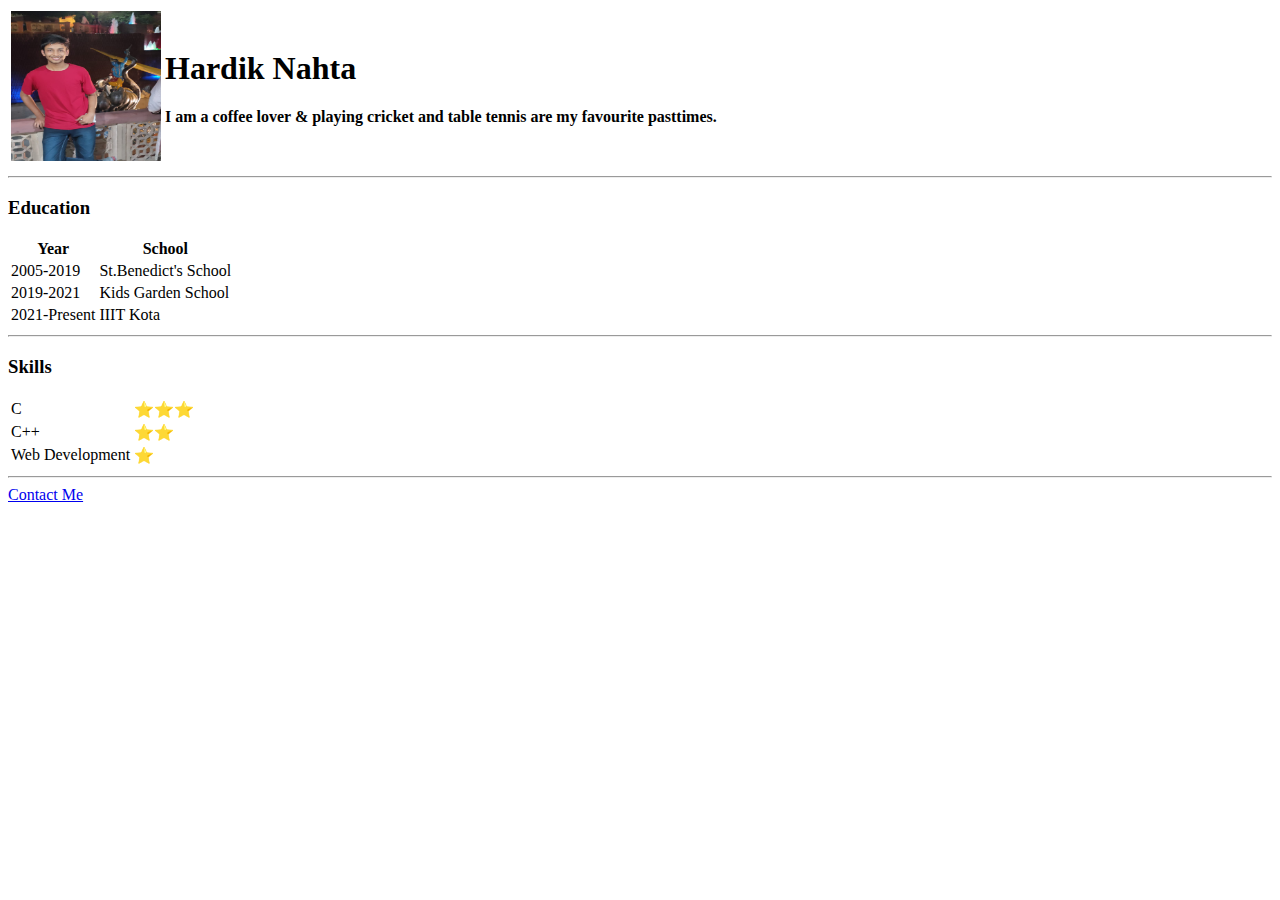
==== index.html @ 0da03479 "Rename My Site.html to index.html" ====
<!DOCTYPE html>
<html>
    <head>
        <meta name="description" content="Brief Introduction Of Myself">
        <title>Hardik's Personal Website</title>
    </head>
    <body>
        <table>
            <tr>
                <td> 
                  <img src="Hardik.jpeg" width="150" height="150">  
                </td>
                <td>
                    <h1><strong>Hardik Nahta</strong></h1>
                    <h4>I am a coffee lover & playing cricket and table tennis are my favourite pasttimes.</h4>
                </td>
            </tr>
        </table>
        <hr>
        <h3> Education </h3>
        <table>
            <tr>
                <th>Year</th>
                <th>School</th>
            </tr>
            <tr>
                <td>2005-2019</td>
                <td>St.Benedict's School</td>
            </tr>
            <tr>
                <td>2019-2021</td>
                <td>Kids Garden School</td>
            </tr>
            <tr>
                <td>2021-Present</td>
                <td>IIIT Kota</td>
            </tr>
        </table>
        <hr>
        <h3>Skills</h3>
        <table>
            <tr>
                <td>C</td>
                <td>⭐⭐⭐</td>
            </tr>
            <tr>
                <td>C++</td>
                <td>⭐⭐</td>
            </tr>
            <tr>
                <td>Web Development</td>
                <td>⭐</td>
            </tr>
        </table>
        <hr>
        <a href="Contact Me.html">Contact Me</a>
    </body>
</html>
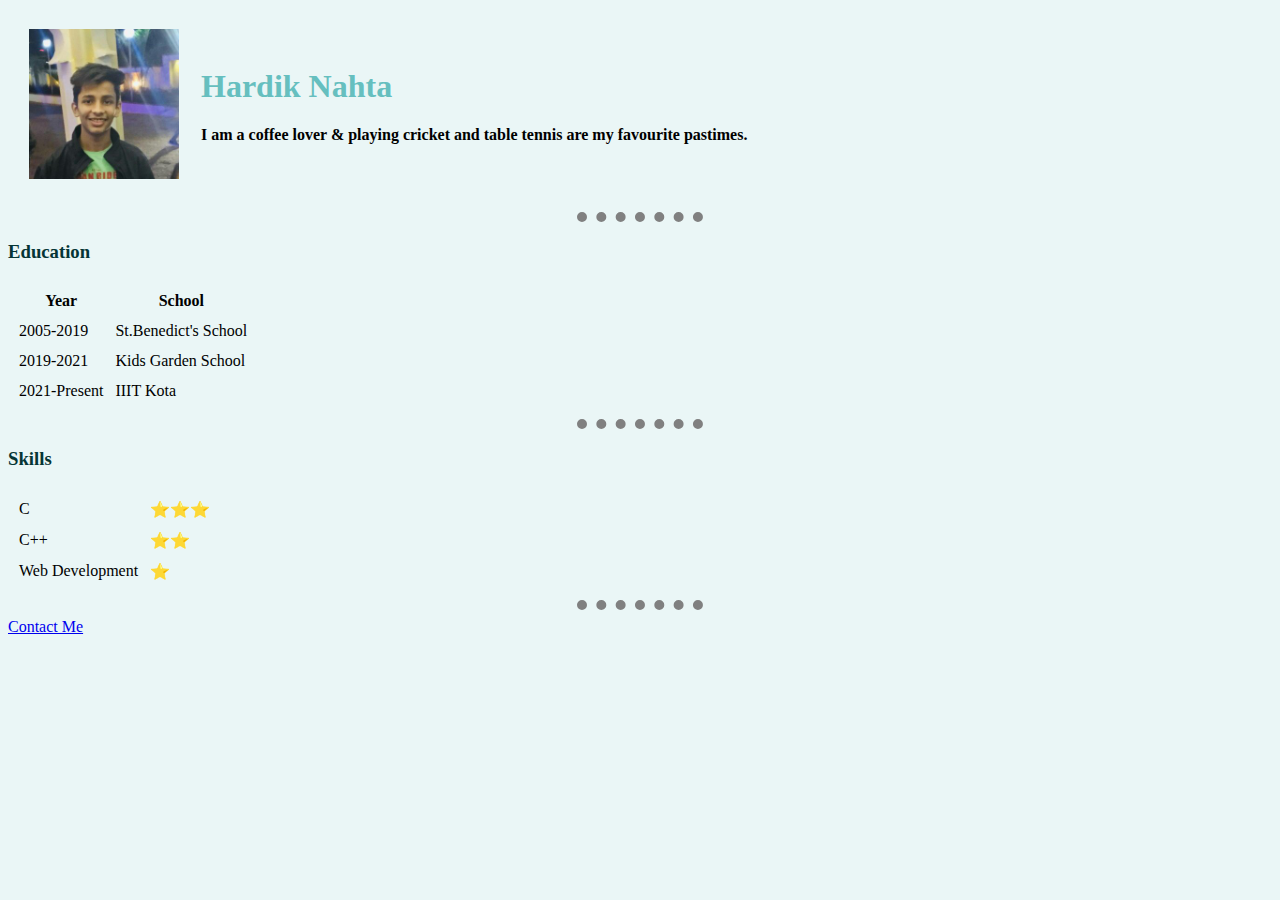
==== commit 13f0e62c: "Rename My Site.html to index.html" ====
--- a/index.html
+++ b/index.html
@@ -3,22 +3,23 @@
     <head>
         <meta name="description" content="Brief Introduction Of Myself">
         <title>Hardik's Personal Website</title>
+       <link rel="stylesheet" href="CSS/Style.css">
     </head>
     <body>
-        <table>
+        <table cellspacing="20">
             <tr>
                 <td> 
                   <img src="Hardik.jpeg" width="150" height="150">  
                 </td>
                 <td>
                     <h1><strong>Hardik Nahta</strong></h1>
-                    <h4>I am a coffee lover & playing cricket and table tennis are my favourite pasttimes.</h4>
+                    <h4>I am a coffee lover & playing cricket and table tennis are my favourite pastimes.</h4>
                 </td>
             </tr>
         </table>
         <hr>
         <h3> Education </h3>
-        <table>
+        <table cellspacing="10">
             <tr>
                 <th>Year</th>
                 <th>School</th>
@@ -38,7 +39,7 @@
         </table>
         <hr>
         <h3>Skills</h3>
-        <table>
+        <table cellspacing="10">
             <tr>
                 <td>C</td>
                 <td>⭐⭐⭐</td>
--- a/CSS/Style.css
+++ b/CSS/Style.css
@@ -0,0 +1,12 @@
+body{
+    background-color:#eaf6f6;
+    }
+hr{
+    border-style: none;
+    border-top-style: dotted;
+    border-width: 10px;
+    border-color: grey;
+    width: 10%;
+  }
+h1{color: #66bfbf;}
+h3{color: #053535;}